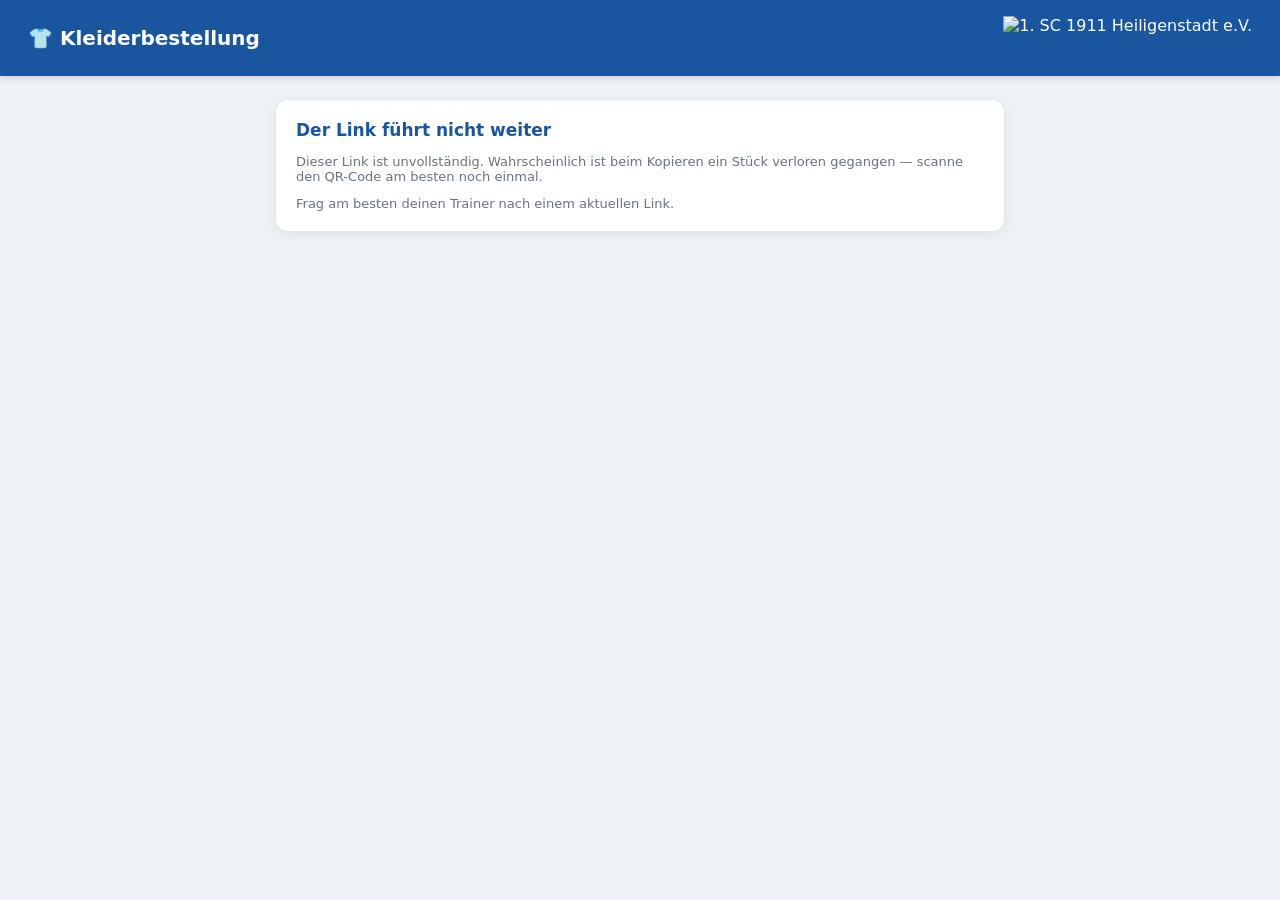
==== extern.html @ f33d437a "Spieler-Link zeigt abgeschaltete Artikel statt sie zu verschlucken Der Katalog aus kb-extern-start e" ====
<!DOCTYPE html>
<html lang="de">
<head>
<meta charset="UTF-8" />
<meta name="viewport" content="width=device-width, initial-scale=1.0" />
<title>👕 Kleiderbestellung</title>
<meta name="theme-color" content="#1a56a0" />
<!-- Diese Seite ist bewusst NICHT im Suchindex: der Link ist der Ausweis. -->
<meta name="robots" content="noindex, nofollow" />
<link rel="stylesheet" href="style.css?v=1.0" />
</head>
<body>

<header>
  <h1>👕 Kleiderbestellung</h1>
  <div class="header-right">
    <img class="header-logo" src="https://sc1911heiligenstadt.github.io/logo.svg" alt="1. SC 1911 Heiligenstadt e.V." />
  </div>
</header>

<main>

  <!-- Ladezustand: steht als einziges im Markup sichtbar, damit beim Öffnen
       nicht kurz ein leeres Formular aufblitzt, bevor der Katalog da ist. -->
  <div class="card" id="lade-karte">
    <div class="empty-state">Bestellung wird geladen …</div>
  </div>

  <!-- Ungültiger, widerrufener oder fehlender Link -->
  <div class="card" id="fehler-karte" style="display:none;">
    <h2>Der Link führt nicht weiter</h2>
    <p class="muted" id="fehler-text"></p>
    <p class="muted" style="margin-top:12px;">Frag am besten deinen Trainer nach einem aktuellen Link.</p>
  </div>

  <!-- ---------- Schritt 1: Wer bist du? ---------- -->
  <section id="schritt-ident" style="display:none;">
    <div class="card">
      <div class="aktion-head">
        <h2 id="ident-aktion-name"></h2>
        <span class="aktion-status" id="ident-aktion-status"></span>
      </div>
      <div class="fenster-banner" id="ident-banner" style="display:none;"></div>
      <p class="muted">Trag deinen Namen und dein Geburtsjahr ein. Beides zusammen findet deine
      Bestellung wieder, wenn du sie später noch einmal ändern willst.</p>
      <div class="form-grid" style="margin-top:14px;">
        <div class="form-field">
          <label for="ident-vorname">Vorname</label>
          <input type="text" id="ident-vorname" autocomplete="given-name" placeholder="z.B. Max" />
        </div>
        <div class="form-field">
          <label for="ident-nachname">Nachname</label>
          <input type="text" id="ident-nachname" autocomplete="family-name" placeholder="z.B. Mustermann" />
        </div>
        <div class="form-field">
          <label for="ident-jahrgang">Geburtsjahr</label>
          <input type="text" id="ident-jahrgang" inputmode="numeric" maxlength="4" placeholder="z.B. 2010" />
        </div>
      </div>
      <p class="muted extern-fehler" id="ident-fehler" style="display:none;"></p>
      <div class="btn-row" style="justify-content:flex-end; margin-top:8px;">
        <button type="button" class="btn" id="btn-ident-weiter">Weiter</button>
      </div>
    </div>
  </section>

  <!-- ---------- Schritt 2: Passwort einer bestehenden Bestellung ---------- -->
  <section id="schritt-passwort" style="display:none;">
    <div class="card">
      <h2>Für dich liegt schon eine Bestellung vor</h2>
      <p class="muted">Für <strong id="pw-name"></strong> wurde in dieser Bestellaktion bereits bestellt.
      Gib das Passwort ein, das damals vergeben wurde — dann kannst du die Bestellung sehen und ändern.</p>
      <div class="form-field" style="margin-top:14px;">
        <label for="pw-eingabe">Passwort</label>
        <input type="password" id="pw-eingabe" autocomplete="current-password" />
      </div>
      <p class="muted extern-fehler" id="pw-fehler" style="display:none;"></p>
      <p class="muted" style="margin-top:12px;">Passwort vergessen? Dein Trainer kann es zurücksetzen,
      danach kannst du hier ein neues vergeben.</p>
      <div class="btn-row" style="justify-content:flex-end; margin-top:8px;">
        <button type="button" class="btn secondary" id="btn-pw-zurueck">Zurück</button>
        <button type="button" class="btn" id="btn-pw-weiter">Bestellung laden</button>
      </div>
    </div>
  </section>

  <!-- ---------- Schritt 3: Die Bestellung ---------- -->
  <section id="schritt-bestellung" style="display:none;">
    <div class="card">
      <div class="aktion-head">
        <h2 id="b-aktion-name"></h2>
        <span class="aktion-status" id="b-aktion-status"></span>
      </div>
      <div class="fenster-banner" id="b-banner" style="display:none;"></div>
      <div class="aktion-hinweis" id="b-hinweis" style="display:none;"></div>
      <p class="muted" id="b-fuer"></p>
      <p class="muted" style="margin-top:10px;">Wähle je Artikel deine Größe. Die Menge gibt meist der Verein vor — wo das Mengenfeld nicht ausgegraut ist, trägst du sie selbst ein.</p>
      <div class="bestellung-rows" id="b-rows" style="margin-top:10px;"></div>
      <div class="form-field" style="margin-top:14px;">
        <label for="b-kommentar">Kommentar (optional)</label>
        <textarea id="b-kommentar" rows="2" placeholder="z.B. Rückfrage zur Größe"></textarea>
      </div>

      <!-- Nur beim ersten Absenden oder nach einem Zurücksetzen sichtbar. -->
      <div id="b-pw-neu" style="display:none;">
        <h3 style="margin-top:18px;">Passwort festlegen</h3>
        <p class="muted">Damit nur du deine Bestellung ändern kannst. Merk es dir — du brauchst es,
        wenn du später noch einmal etwas ändern willst.</p>
        <div class="form-grid" style="margin-top:10px;">
          <div class="form-field">
            <label for="b-pw1">Passwort (mindestens 4 Zeichen)</label>
            <input type="password" id="b-pw1" autocomplete="new-password" />
          </div>
          <div class="form-field">
            <label for="b-pw2">Passwort wiederholen</label>
            <input type="password" id="b-pw2" autocomplete="new-password" />
          </div>
        </div>
      </div>

      <p class="muted extern-fehler" id="b-fehler" style="display:none;"></p>
      <div class="btn-row" style="justify-content:flex-end; margin-top:16px;" id="b-btn-zeile">
        <button type="button" class="btn secondary" id="btn-b-zurueck">Zurück</button>
        <button type="button" class="btn success" id="btn-b-absenden">Bestellung abschicken</button>
      </div>
      <p class="muted" id="b-letzte-aenderung" style="margin-top:10px;"></p>
    </div>
  </section>

  <!-- ---------- Schritt 4: Fertig ---------- -->
  <section id="schritt-fertig" style="display:none;">
    <div class="card">
      <h2>✅ Deine Bestellung ist gespeichert</h2>
      <p id="fertig-text"></p>
      <p class="muted" style="margin-top:12px;">Solange die Bestellaktion läuft, kannst du über denselben
      Link jederzeit wieder herein — mit deinem Namen, deinem Geburtsjahr und deinem Passwort.</p>
      <div class="btn-row" style="justify-content:flex-end; margin-top:16px;">
        <button type="button" class="btn secondary" id="btn-fertig-aendern">Noch etwas ändern</button>
      </div>
    </div>
  </section>

  <div class="card" id="ds-karte" style="display:none;">
    <h2>Datenschutz (Information nach Art. 13 DSGVO)</h2>
    <p class="muted">Name, Geburtsjahr und die gewählten Größen werden ausschließlich verwendet, um die
    Kleidung beim Lieferanten zu bestellen und an dich auszugeben — als Teil deiner Mitgliedschaft
    im Verein (Art. 6 Abs. 1 lit. b DSGVO). An den Lieferanten gehen nur Artikel, Größen und
    Stückzahlen, nie dein Name. Dein Passwort wird nur verschlüsselt gespeichert und ist für
    niemanden lesbar. Die Daten liegen auf Servern in
    Deutschland, die ein Auftragsverarbeiter für den Verein betreibt.</p>
    <p class="muted" style="margin-top:10px;"><strong>Wie lange:</strong> Bis die Bestellaktion
    abgewickelt und die Kleidung ausgegeben ist. Danach löschen wir die Bestellung, soweit sie
    nicht für die Abrechnung gebraucht wird.</p>
    <p class="muted" style="margin-top:10px;">Verantwortlich ist der 1. SC 1911 Heiligenstadt,
    Leineberg 2, 37308 Heilbad Heiligenstadt, Telefon 03606 612206,
    <a href="mailto:info@sc1911-heiligenstadt.de">info@sc1911-heiligenstadt.de</a>. Auskunft,
    Berichtigung, Löschung, Einschränkung der Verarbeitung, Datenübertragbarkeit und Widerspruch
    lassen sich unter dieser Anschrift geltend machen — bei Minderjährigen auch durch die
    Erziehungsberechtigten. Beschwerden nimmt der Thüringer Landesbeauftragte für den Datenschutz
    und die Informationsfreiheit entgegen.</p>
    <p class="muted" style="margin-top:10px;"><a href="https://www.sc1911-heiligenstadt.de/datenschutz/" target="_blank" rel="noopener">Datenschutzerklärung des Vereins</a>
    &middot;
    <a href="https://www.sc1911-heiligenstadt.de/impressum-2/" target="_blank" rel="noopener">Impressum</a></p>
  </div>

</main>

<script src="extern.js?v=1.2"></script>
</body>
</html>
---- style.css ----
:root {
  --green: #2d8c4e;
  --green-light: #e8f5ed;
  --red: #c0392b;
  --red-light: #fdecea;
  --blue: #1a56a0;
  --blue-light: #e8f0fb;
  --gold: #c9941f;
  --gold-light: #fbf2e1;
  --gray: #f4f5f7;
  --border: #dde1e8;
  --text: #1e2330;
  --muted: #6b7280;
  --white: #ffffff;
  --shadow: 0 2px 12px rgba(0, 0, 0, 0.08);
  --radius: 12px;
}
* { box-sizing: border-box; margin: 0; padding: 0; }
body {
  font-family: "Segoe UI", system-ui, sans-serif;
  background: #eef1f6;
  color: var(--text);
  min-height: 100vh;
}
header {
  background: var(--blue);
  color: white;
  padding: 16px 28px;
  display: flex;
  align-items: center;
  justify-content: center;
  gap: 14px;
  box-shadow: 0 2px 8px rgba(0, 0, 0, 0.15);
  flex-wrap: wrap;
}
header h1 { font-size: 20px; font-weight: 600; display: flex; align-items: center; gap: 8px; flex: 1 1 200px; }
.header-right { display: flex; align-items: center; gap: 14px; flex-wrap: wrap; flex: 1 1 200px; justify-content: flex-end; }
.header-logo { height: 44px; width: auto; display: block; }
.header-user { font-size: 13px; opacity: 0.95; display: flex; align-items: center; gap: 6px; }

nav {
  display: flex;
  gap: 4px;
  background: var(--white);
  padding: 8px 28px 0;
  border-bottom: 1px solid var(--border);
  flex-wrap: wrap;
}
nav button {
  background: none;
  border: none;
  padding: 10px 16px;
  font-size: 14px;
  font-weight: 600;
  color: var(--muted);
  cursor: pointer;
  border-bottom: 3px solid transparent;
  border-radius: 8px 8px 0 0;
}
nav button:hover { background: var(--gray); }
nav button.active { color: var(--blue); border-bottom-color: var(--blue); }

main { max-width: 760px; margin: 0 auto; padding: 24px 16px 60px; }
.tab-section { display: none; }
.tab-section.active { display: block; }

.card {
  background: var(--white);
  border-radius: var(--radius);
  box-shadow: var(--shadow);
  padding: 20px;
  margin-bottom: 18px;
}
.card h2 { font-size: 17px; margin-bottom: 14px; color: var(--blue); }
.card h3 { font-size: 15px; margin-bottom: 10px; }
.card-header-row { display: flex; align-items: center; justify-content: space-between; gap: 10px; flex-wrap: wrap; margin-bottom: 14px; }
.card-header-row h2 { margin-bottom: 0; }

.connect-screen {
  max-width: 560px;
  margin: 60px auto;
  text-align: center;
}
.connect-screen .card { padding: 32px; text-align: left; }
.connect-screen p { color: var(--muted); margin-bottom: 20px; line-height: 1.5; }
.btn-row { display: flex; gap: 10px; justify-content: center; flex-wrap: wrap; }

button.btn, a.btn {
  background: var(--blue);
  color: white;
  border: none;
  padding: 10px 18px;
  border-radius: 8px;
  font-size: 14px;
  font-weight: 600;
  cursor: pointer;
  text-decoration: none;
  display: inline-block;
}
button.btn:hover, a.btn:hover { opacity: 0.9; }
button.btn.secondary, a.btn.secondary { background: var(--gray); color: var(--text); border: 1px solid var(--border); }
button.btn.success { background: var(--green); }
button.btn.small, a.btn.small { padding: 6px 12px; font-size: 13px; }
button.btn:disabled { opacity: 0.6; cursor: default; }

.form-grid { display: grid; grid-template-columns: repeat(auto-fit, minmax(180px, 1fr)); gap: 12px; margin-bottom: 14px; }
.form-field label { display: block; font-size: 12px; color: var(--muted); margin-bottom: 4px; font-weight: 600; }
.form-field input, .form-field select, .form-field textarea {
  width: 100%;
  padding: 8px 10px;
  border: 1px solid var(--border);
  border-radius: 6px;
  font-size: 14px;
  font-family: inherit;
}

.muted { color: var(--muted); font-size: 13px; }
.empty-state { text-align: center; padding: 40px 20px; color: var(--muted); }

.version-badge {
  font-size: 11px;
  font-weight: 600;
  background: rgba(255, 255, 255, 0.18);
  border: 1px solid rgba(255, 255, 255, 0.35);
  border-radius: 999px;
  padding: 2px 9px;
  vertical-align: middle;
  margin-left: 4px;
}
.card .version-badge { background: var(--blue-light); color: var(--blue); border-color: transparent; }

#changelog-list { display: flex; flex-direction: column; gap: 8px; }
.changelog-entry { display: flex; flex-direction: column; gap: 10px; font-size: 13px; }
.changelog-entry .cv { font-weight: 700; color: var(--blue); }
.changelog-group { display: flex; flex-direction: column; gap: 4px; }
.changelog-group .cg-title { font-weight: 700; font-size: 14px; color: var(--blue); text-transform: uppercase; letter-spacing: 0.4px; margin-bottom: 2px; }
.changelog-group .cg-items { margin: 0; padding-left: 18px; display: flex; flex-direction: column; gap: 3px; color: var(--text); }

.back-to-dashboard {
  display: inline-flex;
  align-items: center;
  gap: 6px;
  font-size: 14px;
  font-weight: 600;
  color: white;
  text-decoration: none;
  background: rgba(255, 255, 255, 0.15);
  border: 1px solid rgba(255, 255, 255, 0.3);
  padding: 8px 16px;
  border-radius: 999px;
  white-space: nowrap;
  flex: 0 0 auto;
  transition: background 0.15s ease;
}
.back-to-dashboard:hover { background: rgba(255, 255, 255, 0.28); text-decoration: none; }

/* ---------- Bestellfenster-Banner ---------- */

.fenster-banner {
  display: flex;
  align-items: center;
  gap: 8px;
  background: var(--red-light);
  color: var(--red);
  border: 1px solid #f0b8b0;
  border-radius: 8px;
  padding: 10px 14px;
  font-size: 13px;
  font-weight: 600;
}

/* ---------- Bestellaktionen ---------- */

.aktion-head { display: flex; align-items: center; justify-content: space-between; gap: 10px; flex-wrap: wrap; margin-bottom: 10px; }
.aktion-head h2 { margin-bottom: 0; }
.aktion-status {
  font-size: 12px;
  font-weight: 700;
  border-radius: 999px;
  padding: 3px 10px;
  white-space: nowrap;
}
.aktion-status.offen { background: var(--green-light); color: var(--green); }
.aktion-status.zu { background: var(--gray); color: var(--muted); }
.bestell-aktion .fenster-banner { margin-bottom: 12px; }

.aktion-row {
  display: flex;
  align-items: center;
  justify-content: space-between;
  gap: 12px;
  padding: 12px;
  border: 1px solid var(--border);
  border-radius: 8px;
  margin-bottom: 8px;
  flex-wrap: wrap;
}
.aktion-row.zu { background: var(--gray); }
.aktion-row-main { display: flex; flex-direction: column; gap: 4px; flex: 1 1 240px; }
.aktion-row-main .aktion-name {
  padding: 8px 10px;
  border: 1px solid var(--border);
  border-radius: 6px;
  font-size: 14px;
  font-family: inherit;
  font-weight: 600;
  width: 100%;
}
.aktion-row-meta { font-size: 12px; }
.aktion-row-actions { display: flex; align-items: center; gap: 8px; flex-wrap: wrap; }

/* Freitext je Bestellaktion: Pflege-Feld in der Verwaltungszeile ... */
.aktion-row-main .aktion-hinweis-feld {
  padding: 8px 10px;
  border: 1px solid var(--border);
  border-radius: 6px;
  font-size: 13px;
  font-family: inherit;
  width: 100%;
  resize: vertical;
}
/* ... und die Anzeige im Bestellformular, über den Artikeln. pre-line erhält
   die Zeilenumbrüche des Freitexts, ohne dass HTML nötig wäre. */
.aktion-hinweis {
  background: var(--blue-light);
  border: 1px solid #c7d8f2;
  border-radius: 8px;
  padding: 10px 14px;
  font-size: 13px;
  line-height: 1.5;
  margin-bottom: 12px;
  white-space: pre-line;
  overflow-wrap: anywhere;
}
.bestell-aktion .aktion-hinweis { margin-top: 0; }

.katalog-gruppe { margin-bottom: 18px; }
.katalog-gruppe:last-child { margin-bottom: 0; }
.uebersicht-gruppe { margin-bottom: 18px; }
.uebersicht-gruppe:last-child { margin-bottom: 0; }

/* ---------- Aufklappbare Felder ----------
   Muster aus Trainerdaten (accordion-card): <details>/<summary> statt eigener
   Toggle-Logik, der Pfeil kommt als ::before auf die <summary>.
   .aktion-head bleibt daneben bestehen — extern.html nutzt sie weiter. */

/* Bestellkarten im Tab "Meine Bestellung" */
.card.accordion-card { padding: 0; }
.accordion-card > summary.accordion-summary {
  display: flex;
  align-items: center;
  gap: 10px;
  flex-wrap: wrap;
  padding: 16px 20px;
  cursor: pointer;
  user-select: none;
  list-style: none;
  border-radius: var(--radius);
}
.accordion-card > summary.accordion-summary::-webkit-details-marker { display: none; }
.accordion-card > summary.accordion-summary::marker { content: ""; }
.accordion-card[open] > summary.accordion-summary { border-radius: var(--radius) var(--radius) 0 0; }
.accordion-card > summary.accordion-summary::before {
  content: "▸";
  order: -1;
  flex-shrink: 0;
  font-size: 13px;
  color: var(--muted);
  transition: transform 0.15s ease;
}
.accordion-card[open] > summary.accordion-summary::before { transform: rotate(90deg); }
.accordion-card .accordion-body { padding: 0 20px 20px; }
.accordion-summary h2 { margin-bottom: 0; }
.aktion-kurzinfo { flex: 1 1 auto; }
.aktion-kurzinfo.gewaehlt { color: var(--green); font-weight: 600; }

/* Gruppen im Einstellungs-Tab (Artikelkatalog + Bestellungsübersicht) */
summary.gruppen-kopf {
  display: flex;
  align-items: baseline;
  gap: 8px;
  cursor: pointer;
  user-select: none;
  list-style: none;
  margin-bottom: 8px;
  padding-bottom: 4px;
  border-bottom: 1px solid var(--border);
}
summary.gruppen-kopf::-webkit-details-marker { display: none; }
summary.gruppen-kopf::marker { content: ""; }
summary.gruppen-kopf::before {
  content: "▸";
  flex-shrink: 0;
  align-self: center;
  font-size: 11px;
  color: var(--muted);
  transition: transform 0.15s ease;
}
details[open] > summary.gruppen-kopf::before { transform: rotate(90deg); }
.gruppen-anzahl { font-size: 12px; }
h3.katalog-gruppe-titel {
  font-size: 13px;
  text-transform: uppercase;
  letter-spacing: 0.4px;
  color: var(--blue);
  margin-bottom: 0;
}

/* ---------- Meine Bestellung: Artikel-Zeilen ---------- */

.bestell-row {
  display: grid;
  grid-template-columns: 1fr 160px 100px;
  align-items: center;
  gap: 12px;
  padding: 10px 0;
  border-bottom: 1px solid var(--border);
}
.bestell-row:last-child { border-bottom: none; }
.bestell-artikel-name { font-weight: 600; font-size: 14px; }
.bestell-groesse, .bestell-menge {
  padding: 8px 10px;
  border: 1px solid var(--border);
  border-radius: 6px;
  font-size: 14px;
  font-family: inherit;
  width: 100%;
}
.bestell-groesse:disabled, .bestell-menge:disabled { background: var(--gray); color: var(--muted); }

@media (max-width: 560px) {
  .bestell-row { grid-template-columns: 1fr; gap: 6px; }
}

/* ---------- Artikelkatalog (Admin) ---------- */

.katalog-row {
  display: flex;
  align-items: center;
  justify-content: space-between;
  gap: 12px;
  padding: 12px;
  border: 1px solid var(--border);
  border-radius: 8px;
  margin-bottom: 8px;
  flex-wrap: wrap;
}
.katalog-row.inaktiv { opacity: 0.6; background: var(--gray); }
.katalog-row-main { display: flex; gap: 10px; flex: 1 1 280px; flex-wrap: wrap; }
.katalog-row-main input, .katalog-row-main select {
  padding: 8px 10px;
  border: 1px solid var(--border);
  border-radius: 6px;
  font-size: 14px;
  font-family: inherit;
  background: var(--white);
}
.katalog-name { flex: 1 1 160px; font-weight: 600; }
.katalog-groessen { flex: 2 1 220px; }
.katalog-menge { flex: 0 0 90px; }
.katalog-aktion { flex: 1 1 150px; color: var(--muted); }
.katalog-row-actions { display: flex; align-items: center; gap: 10px; flex-wrap: wrap; }
.katalog-aktiv-toggle { display: flex; align-items: center; gap: 6px; font-size: 13px; color: var(--muted); white-space: nowrap; }

/* ---------- Bestellungsübersicht ---------- */

.confirm-row {
  display: flex;
  align-items: center;
  justify-content: space-between;
  gap: 10px;
  padding: 10px 12px;
  border-radius: 8px;
  border: 1px solid var(--border);
  margin-bottom: 8px;
}
.confirm-row .confirm-name { font-weight: 700; }
.confirm-row-info { display: flex; flex-direction: column; gap: 2px; }

/* ---------- Druckansicht (PDF-Export via window.print) ---------- */

#print-area { display: none; }
body.printing-report > *:not(#print-area) { display: none !important; }
body.printing-report #print-area { display: block; padding: 20px; }
#print-area h1 { font-size: 1.4rem; margin-bottom: 4px; color: #000; }
#print-area .print-meta { font-size: 0.85rem; color: #444; margin-bottom: 16px; }
#print-area h2.print-aktion { font-size: 1.05rem; margin: 18px 0 6px; color: #000; }
.print-table { width: 100%; border-collapse: collapse; font-size: 0.82rem; margin-bottom: 10px; }
.print-table th, .print-table td { border: 1px solid #ccc; padding: 6px 8px; text-align: left; vertical-align: top; color: #000; }
.print-table th.num, .print-table td.num { text-align: right; white-space: nowrap; }
.print-table tr.total-row td { font-weight: 700; border-top: 2px solid #000; }
@media print {
  .print-table tr { page-break-inside: avoid; }
}

/* Rechte Nav-Gruppe (Einstellungen/Verwaltung + Info). Das margin haengt
   am Wrapper, damit die Gruppe rechts bleibt, auch wenn einzelne Buttons
   fuer Nicht-Admins ausgeblendet sind. */
/* flex-wrap, weil die Gruppe sonst als ein Stueck ueber den rechten Rand
   hinauslaeuft: bei 375px bleiben neben dem linken Reiter nur ~319px, und
   vier Reiter brauchen mehr. Ohne den Umbruch ist der letzte nicht antippbar. */
nav .nav-right { margin-left: auto; display: flex; flex-wrap: wrap; gap: inherit; }

/* ---------- Handy: Formularfelder mindestens 16px ----------
   iOS Safari zoomt beim Antippen eines Feldes unter 16px automatisch in die
   Seite hinein — und wieder heraus zoomt es nicht. Die Feldregeln weiter oben
   laufen über Klassen und sind damit höher spezifisch als ein reiner
   Elementsatz, deshalb hier !important. Gilt nur auf schmalen Schirmen, das
   Desktop-Design bleibt unverändert. */
@media (max-width: 820px) {
  input, select, textarea { font-size: 16px !important; }
}

/* ---------- Bestell-Link fuer Spieler ohne Vereinskonto ---------- */

.aktion-row-wrap { margin-bottom: 8px; }
/* Die Zeile traegt ihren Abstand jetzt ueber den Wrapper -- sonst stuende das
   aufgeklappte Panel mit 8px Luecke von seiner eigenen Zeile weg. */
.aktion-row-wrap .aktion-row { margin-bottom: 0; }

.extern-panel {
  border: 1px solid var(--border);
  border-top: none;
  border-radius: 0 0 8px 8px;
  padding: 14px 12px;
  background: var(--blue-light);
}
.extern-panel h3 { font-size: 14px; margin-bottom: 8px; color: var(--blue); }
.extern-warnung { color: var(--gold); font-weight: 600; margin-bottom: 8px; }

.extern-link-zeile { display: flex; gap: 8px; flex-wrap: wrap; align-items: center; margin-top: 12px; }
/* min-width:0 ist Pflicht: ein input traegt eine intrinsische Mindestbreite, und
   der Link ist ueber 130 Zeichen lang -- ohne das zieht er die Karte und damit
   die ganze Seite am Handy seitlich auf. */
.extern-link-feld {
  flex: 1 1 240px;
  min-width: 0;
  padding: 8px 10px;
  border: 1px solid var(--border);
  border-radius: 6px;
  font-size: 13px;
  font-family: inherit;
  background: var(--white);
  color: var(--muted);
}
.extern-hinweis { min-height: 18px; margin-top: 6px; }
.extern-fehler { color: var(--red); margin-top: 8px; }

.extern-qr-box { display: flex; gap: 16px; flex-wrap: wrap; align-items: flex-start; margin-top: 12px; }
.extern-qr { flex: 0 0 auto; line-height: 0; }
.extern-qr-neben { flex: 1 1 200px; min-width: 0; }

/* ---------- Externe Bestellungen in der Uebersicht ---------- */

.quelle-badge {
  display: inline-block;
  padding: 1px 8px;
  border-radius: 999px;
  font-size: 11px;
  font-weight: 700;
  background: var(--gold-light);
  color: var(--gold);
  margin-left: 6px;
  vertical-align: middle;
}
/* Die Knopfgruppe muss umbrechen duerfen: mit "Passwort zuruecksetzen" stehen
   hier zwei Knoepfe, und .confirm-row ist eine Flex-Zeile ohne Umbruch. */
.confirm-row { flex-wrap: wrap; }
.confirm-row-info { min-width: 0; flex: 1 1 220px; }
.confirm-row-actions { display: flex; gap: 8px; flex-wrap: wrap; }
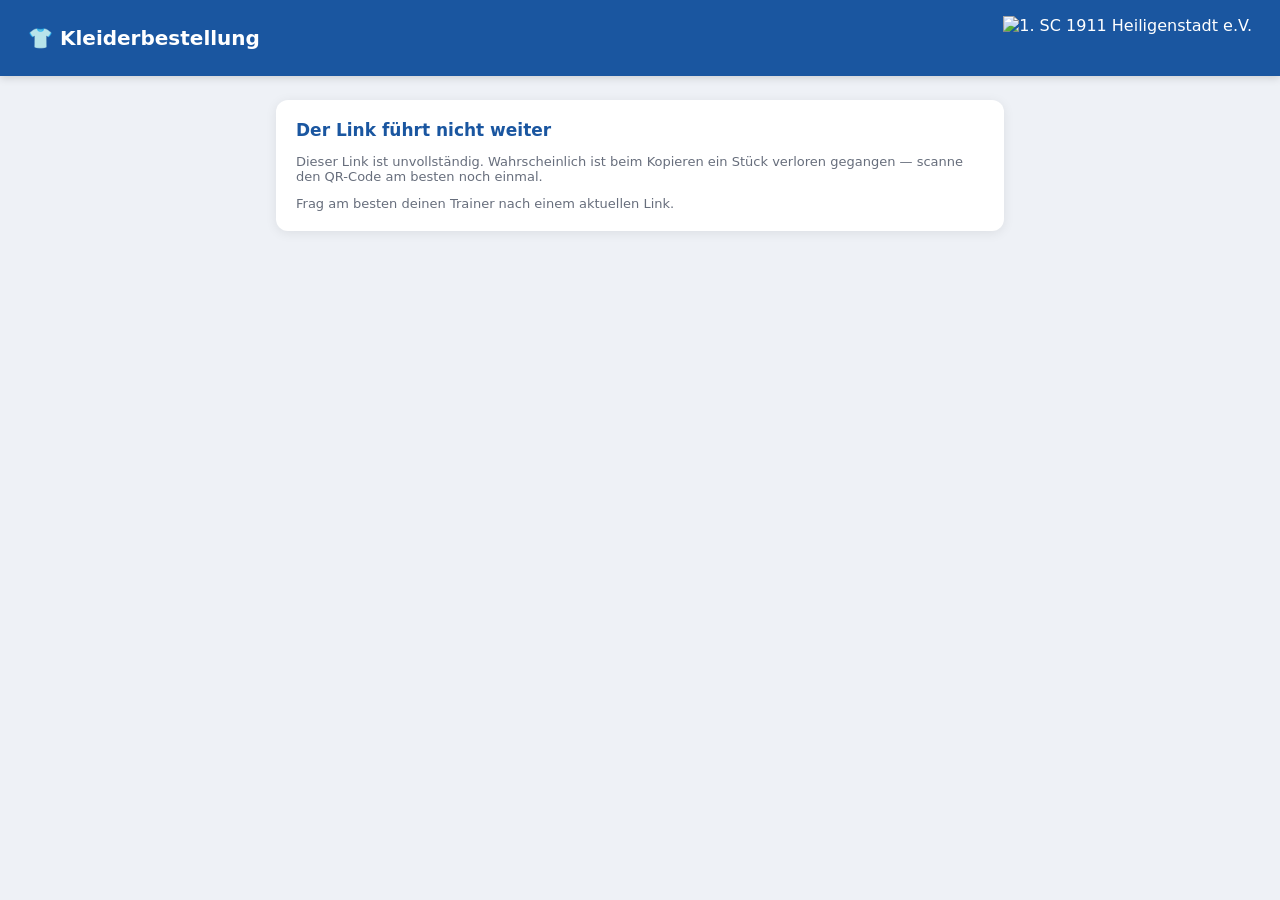
==== commit b7160980: "Kontrast: grauer Text erfuellt jetzt WCAG AA Im Browser gemessen (06.09.2026, 70 Seiten der Flotte, " ====
--- a/extern.html
+++ b/extern.html
@@ -7,7 +7,7 @@
 <meta name="theme-color" content="#1a56a0" />
 <!-- Diese Seite ist bewusst NICHT im Suchindex: der Link ist der Ausweis. -->
 <meta name="robots" content="noindex, nofollow" />
-<link rel="stylesheet" href="style.css?v=1.0" />
+<link rel="stylesheet" href="style.css?v=1.1" />
 </head>
 <body>
 
--- a/style.css
+++ b/style.css
@@ -10,7 +10,7 @@
   --gray: #f4f5f7;
   --border: #dde1e8;
   --text: #1e2330;
-  --muted: #6b7280;
+  --muted: #676e7c;
   --white: #ffffff;
   --shadow: 0 2px 12px rgba(0, 0, 0, 0.08);
   --radius: 12px;
